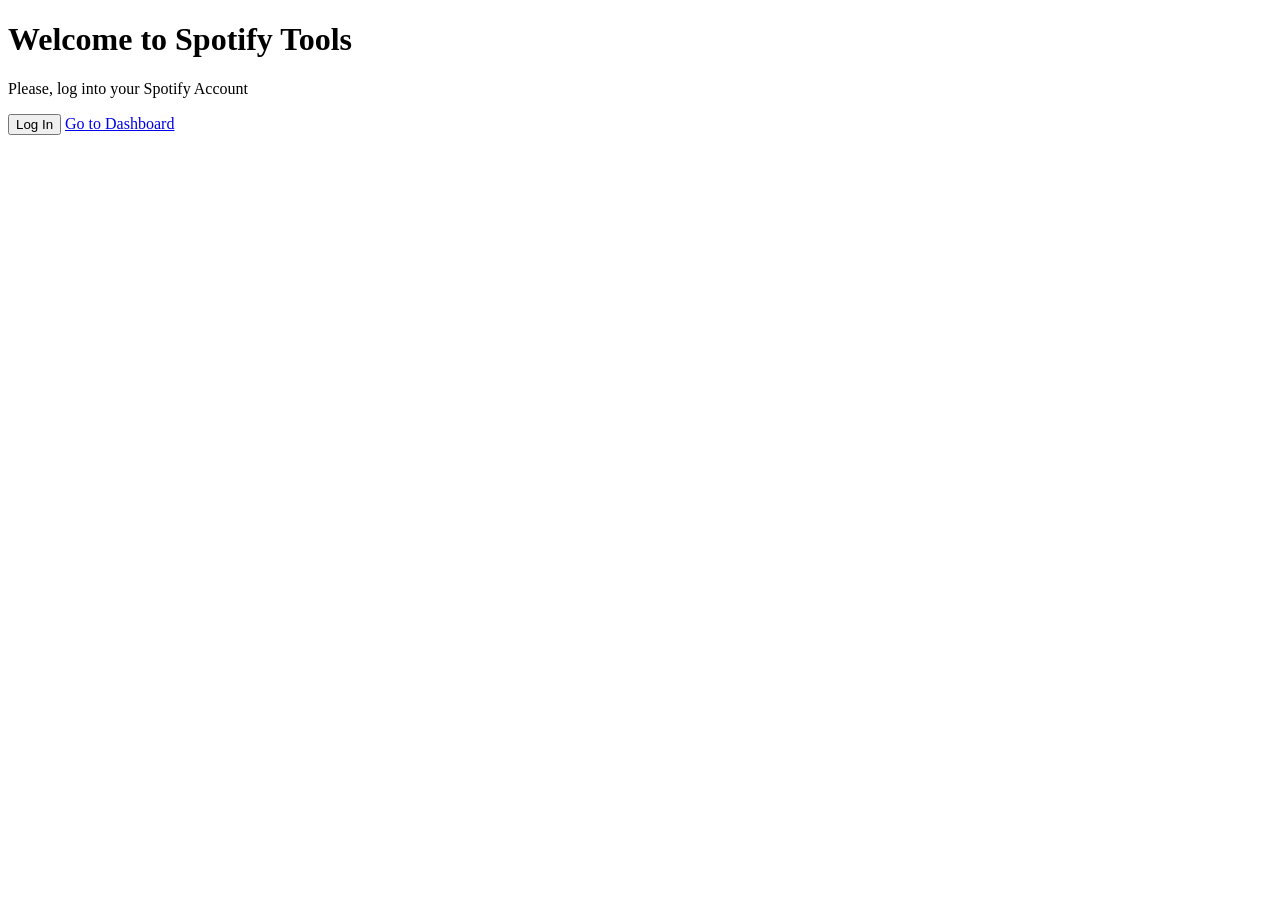
==== frontend/index.html @ aa5667d4 "First commit for frontend" ====
<!DOCTYPE html>
<html>
    <head>
        <title>Spotify Tools</title>
    </head>
    <body>
        <h1>Welcome to Spotify Tools</h1>
        <p>Please, log into your Spotify Account</p>
        <button>Log In</button>
        <a href="/dashboard.html">Go to Dashboard</a>
    </body>
</html>
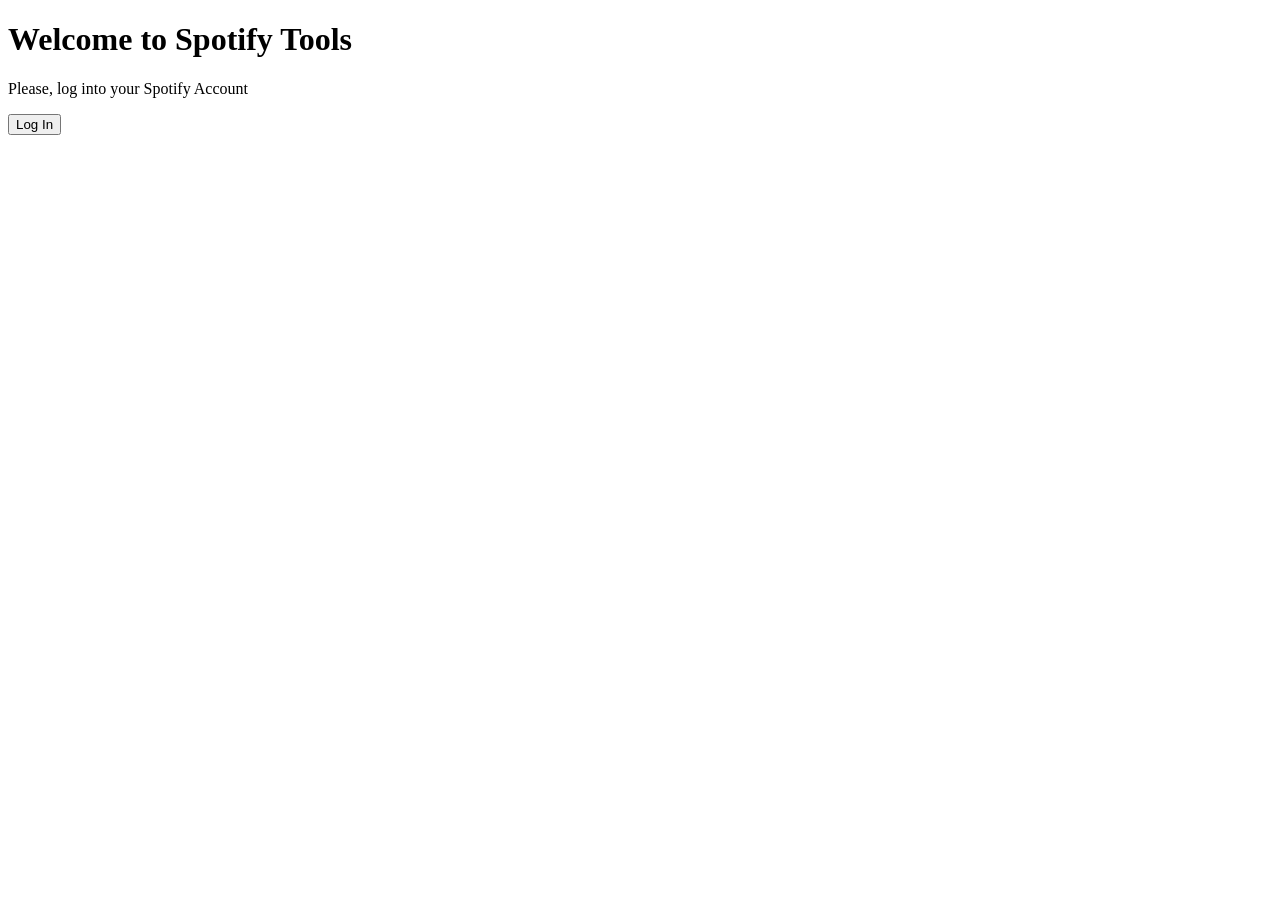
==== commit d3b0db2c: "Removed the link to dashboard from the home page. Implemented the authorization flow with silent red" ====
--- a/frontend/index.html
+++ b/frontend/index.html
@@ -2,11 +2,12 @@
 <html>
     <head>
         <title>Spotify Tools</title>
+        <script src="auth.js" type="module"></script>
+        <script src="config.js" type="module"></script>
     </head>
     <body>
         <h1>Welcome to Spotify Tools</h1>
         <p>Please, log into your Spotify Account</p>
-        <button>Log In</button>
-        <a href="/dashboard.html">Go to Dashboard</a>
+        <button id="loginButton">Log In</button>
     </body>
 </html>
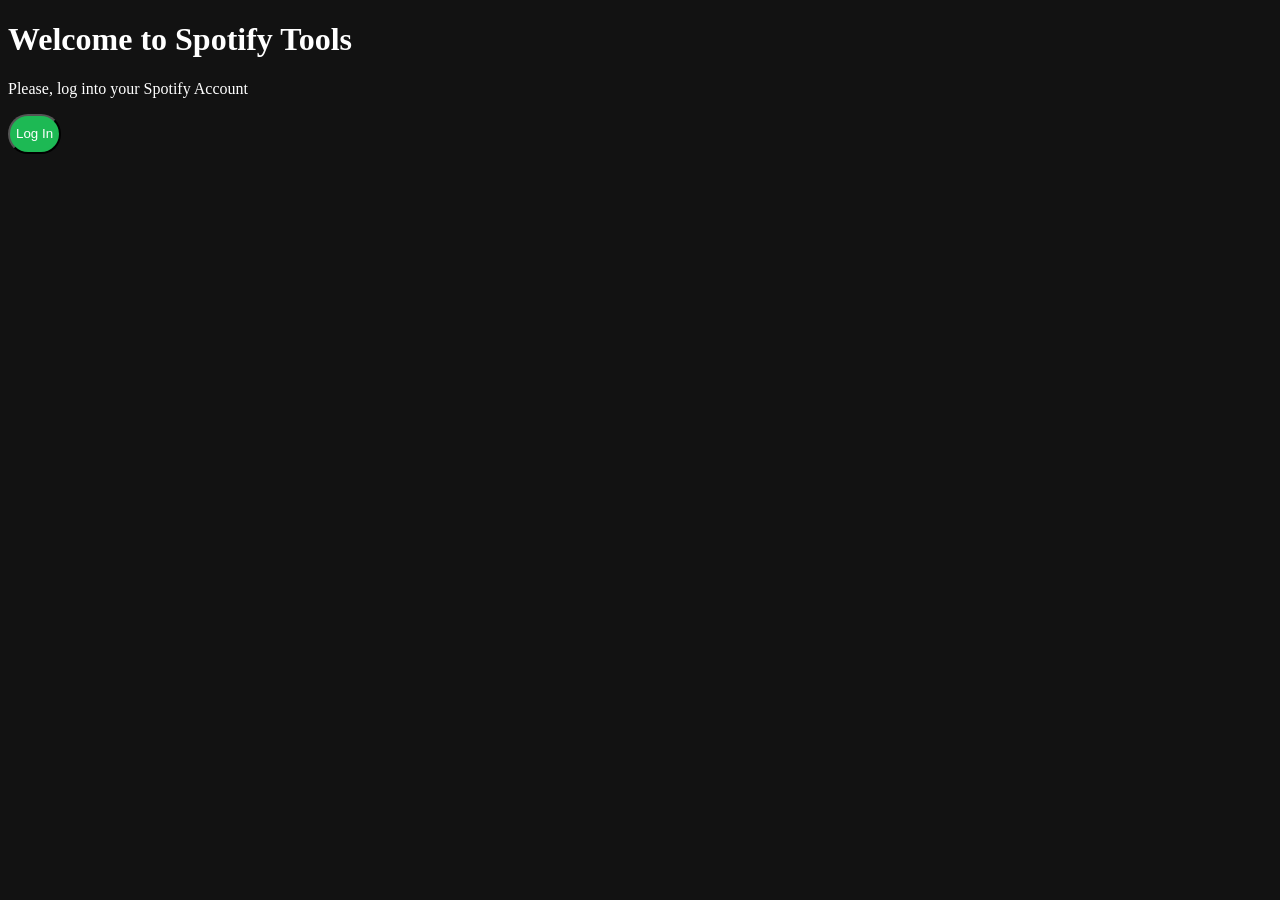
==== commit 7182e20d: "Introduced CSS" ====
--- a/frontend/index.html
+++ b/frontend/index.html
@@ -4,6 +4,7 @@
         <title>Spotify Tools</title>
         <script src="auth.js" type="module"></script>
         <script src="config.js" type="module"></script>
+        <link rel="stylesheet" href="style.css">
     </head>
     <body>
         <h1>Welcome to Spotify Tools</h1>
--- a/frontend/style.css
+++ b/frontend/style.css
@@ -0,0 +1,13 @@
+body{
+    background-color: #121212;
+}
+
+h1, h2, h3, h4, p, th, td, button {
+    color: white;
+}
+
+button {
+    background-color: #1DB954;
+    border-radius: 20px;
+    height: 40px;
+}
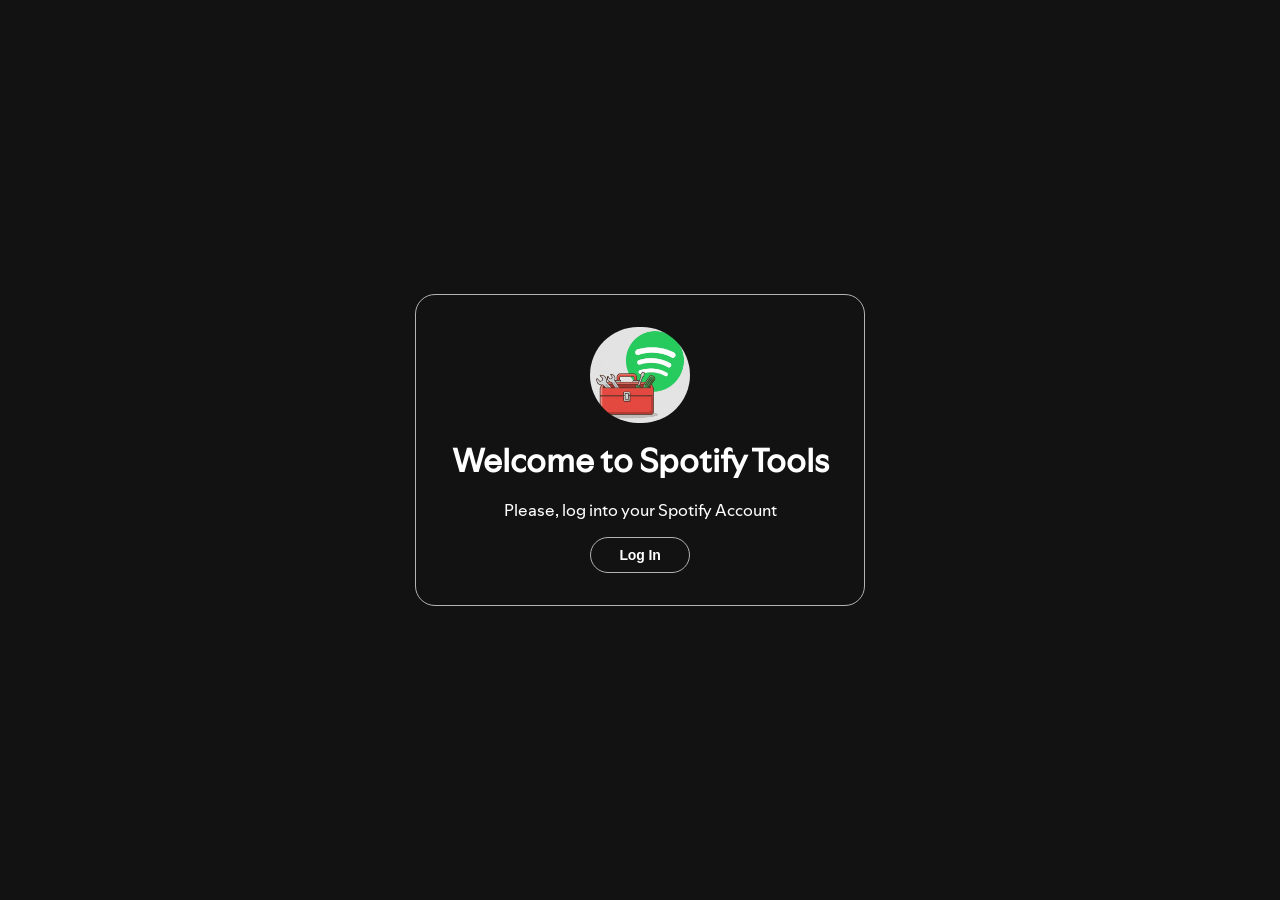
==== commit 1264df89: "Added the logo. Added styling to the login page" ====
--- a/frontend/index.html
+++ b/frontend/index.html
@@ -6,9 +6,12 @@
         <script src="config.js" type="module"></script>
         <link rel="stylesheet" href="style.css">
     </head>
-    <body>
-        <h1>Welcome to Spotify Tools</h1>
-        <p>Please, log into your Spotify Account</p>
-        <button id="loginButton">Log In</button>
+    <body class="center-content">
+        <div id="login-container">
+            <img src="logo.png" alt="Spotify Tools Logo" class="logo-big">
+            <h1 id="title">Welcome to Spotify Tools</h1>
+            <p>Please, log into your Spotify Account</p>
+            <button id="loginButton" class="button-transparent-style">Log In</button>
+        </div>
     </body>
 </html>
--- a/frontend/style.css
+++ b/frontend/style.css
@@ -1,13 +1,128 @@
-body{
-    background-color: #121212;
+@font-face {
+    font-family: "Spotify Mix";
+    src: url(fonts/SpotifyMix-Regular.woff2), url(fonts/SpotifyMix-Regular.ttf);
+    font-display: swap;
 }
 
-h1, h2, h3, h4, p, th, td, button {
+
+body{
+    margin: 0;
+    padding: 0;
+    font-family: 'Spotify Mix';
+    background-color: #121212;
+
+}
+
+.logo-big {
+    width: 100px;
+    border-radius: 9999px;
+}
+
+/* Login Page */
+
+.center-content{
+    height: 100vh;
+    display: flex;
+    flex-direction: column;
+    justify-content: center;
+    align-items: center;
+}
+
+#login-container{
+    width: 30%;
+    display: flex;
+    flex-direction: column;
+    align-items: center;
+    justify-content: center;
+
+    border: #B3B3B3 solid 1px;
+    border-radius: 20px;
+    padding: 2em;
+}
+
+#title{
+    margin: 0.5em 0 0 0;
+}
+
+/* Dashboard Page */
+
+#container{
+    display: flex;
+    flex-direction: column;
+    align-items: center;
+}
+
+#controls{
+    width: 80%;
+    display: flex;
+    flex-direction: row;
+    align-items: center;
+}
+
+table{
+    width: 80%;
+    margin: 20px 0px;
+    border-collapse: collapse;
+}
+
+thead{
+    border-bottom: 1px solid #333;
+}
+
+th{
+    color: white;
+    font-weight: 700;
+    letter-spacing: -0.02em;
+    text-align: left;
+}
+
+h1, h2, h3, h4, p, td {
     color: white;
 }
 
-button {
+.artist-name, .is-a-play, .album-name, .playlist-id {
+    color: #B3B3B3;
+}
+
+
+/* Button Styles */
+
+button{
+    border: none;
+    cursor: pointer;
+
+    height: 36px;
+    margin: 0px 10px;
+    padding: 0px 2em;
+}
+
+.button-green-style {
+    color: black;
+    font-weight: 700;
+    font-size: 0.875rem;
+    letter-spacing: -0.01em;
+
     background-color: #1DB954;
-    border-radius: 20px;
-    height: 40px;
+    border-radius: 9999px;
+}
+
+.button-black-style {
+    color: white;
+    font-weight: 700;
+    font-size: 0.875rem;
+    letter-spacing: -0.01em;
+
+    background-color: #282828;
+    border-radius: 9999px;
+}
+
+.button-transparent-style {
+    color: white;
+    font-weight: 700;
+    font-size: 0.875rem;
+    letter-spacing: -0.01em;
+
+    background-color: transparent;
+    border: #B3B3B3 solid 1px;
+    border-radius: 9999px;
 }
